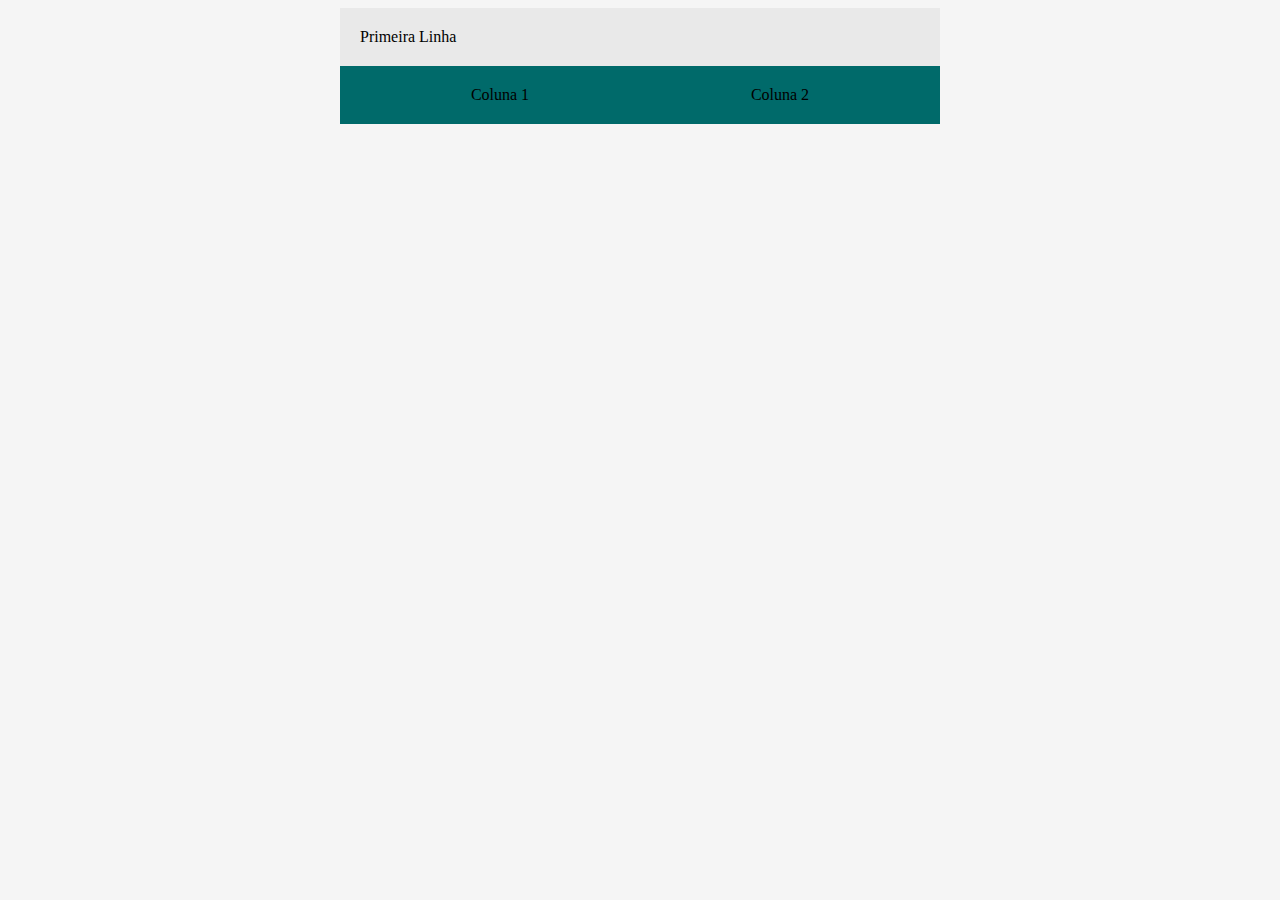
==== index.html @ b1d7e3a3 "closes #2 - Paleta de cores, display flex" ====
<!DOCTYPE html>
<html lang="en">

<head>
    <meta charset="UTF-8">
    <meta http-equiv="X-UA-Compatible" content="IE-edge">
    <meta name="viewport" content="width=device-width, initial-scale=1.0">
    <title>BootCamp DevJr - Sistema de Assinaturas</title>

    <style>
        body {
            background-color: #F5F5F5;
        }

        .container {
            background-color: #E9E9E9;
            margin: auto;

            width: 600px;
        }

        .header {
            padding: 20px;
        }

        .flex-container {
            display: flex;
            justify-content: space-around;
            padding: 20px;
            background-color: #006A6A;
        }
    </style>

</head>

<body>
    <div class="container">
        <div class="header">
            Primeira Linha
        </div>
        <div class="flex-container">
            <div>
                Coluna 1
            </div>
            <div>
                Coluna 2
            </div>
        </div>
    </div>
</body>

</html>
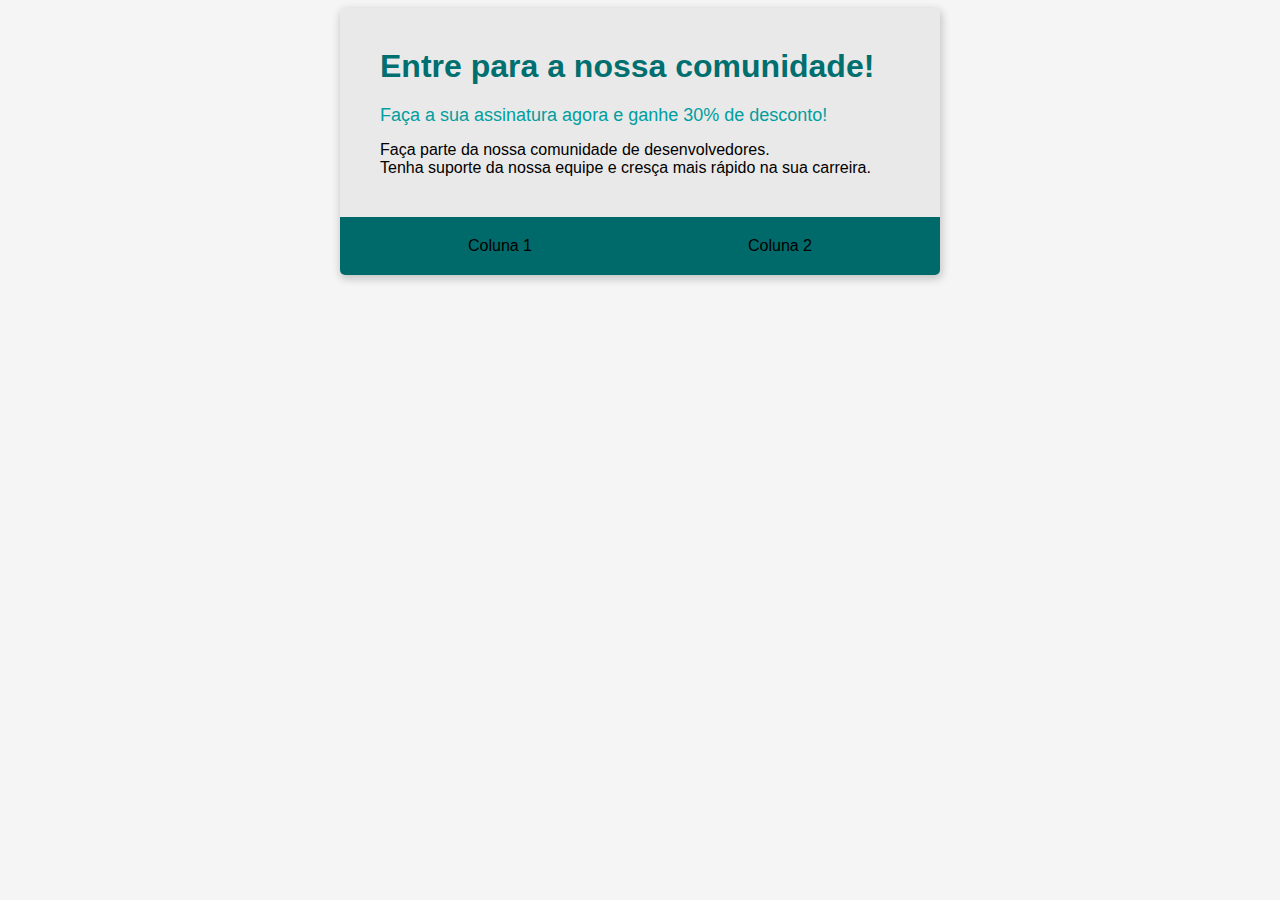
==== commit cece01f6: "closes #3 - Criando o cabecalho" ====
--- a/index.html
+++ b/index.html
@@ -10,6 +10,7 @@
     <style>
         body {
             background-color: #F5F5F5;
+            font-family: 'Segoe UI', Tahoma, Geneva, Verdana, sans-serif;
         }
 
         .container {
@@ -17,10 +18,14 @@
             margin: auto;
 
             width: 600px;
+
+            box-shadow: 1px 3px 8px 1px rgba(0, 0, 0, 0.2);
+            border-radius: 5px;
+            overflow: hidden;
         }
 
         .header {
-            padding: 20px;
+            padding: 40px;
         }
 
         .flex-container {
@@ -29,6 +34,20 @@
             padding: 20px;
             background-color: #006A6A;
         }
+
+        .header-title {
+            color: #006F6F;
+            font-size: 32px;
+            font-weight: 700;
+            margin-bottom: 20px;
+        }
+
+        .header-subtitle {
+            color: #009E9E;
+            font-size: 18px;
+            font-weight: 500;
+            margin-bottom: 15px;
+        }
     </style>
 
 </head>
@@ -36,7 +55,16 @@
 <body>
     <div class="container">
         <div class="header">
-            Primeira Linha
+            <div class="header-title">
+                Entre para a nossa comunidade!
+            </div>
+            <div class="header-subtitle">
+                Faça a sua assinatura agora e ganhe 30% de desconto!
+            </div>
+            <div>
+                Faça parte da nossa comunidade de desenvolvedores.<br>
+                Tenha suporte da nossa equipe e cresça mais rápido na sua carreira.
+            </div>
         </div>
         <div class="flex-container">
             <div>
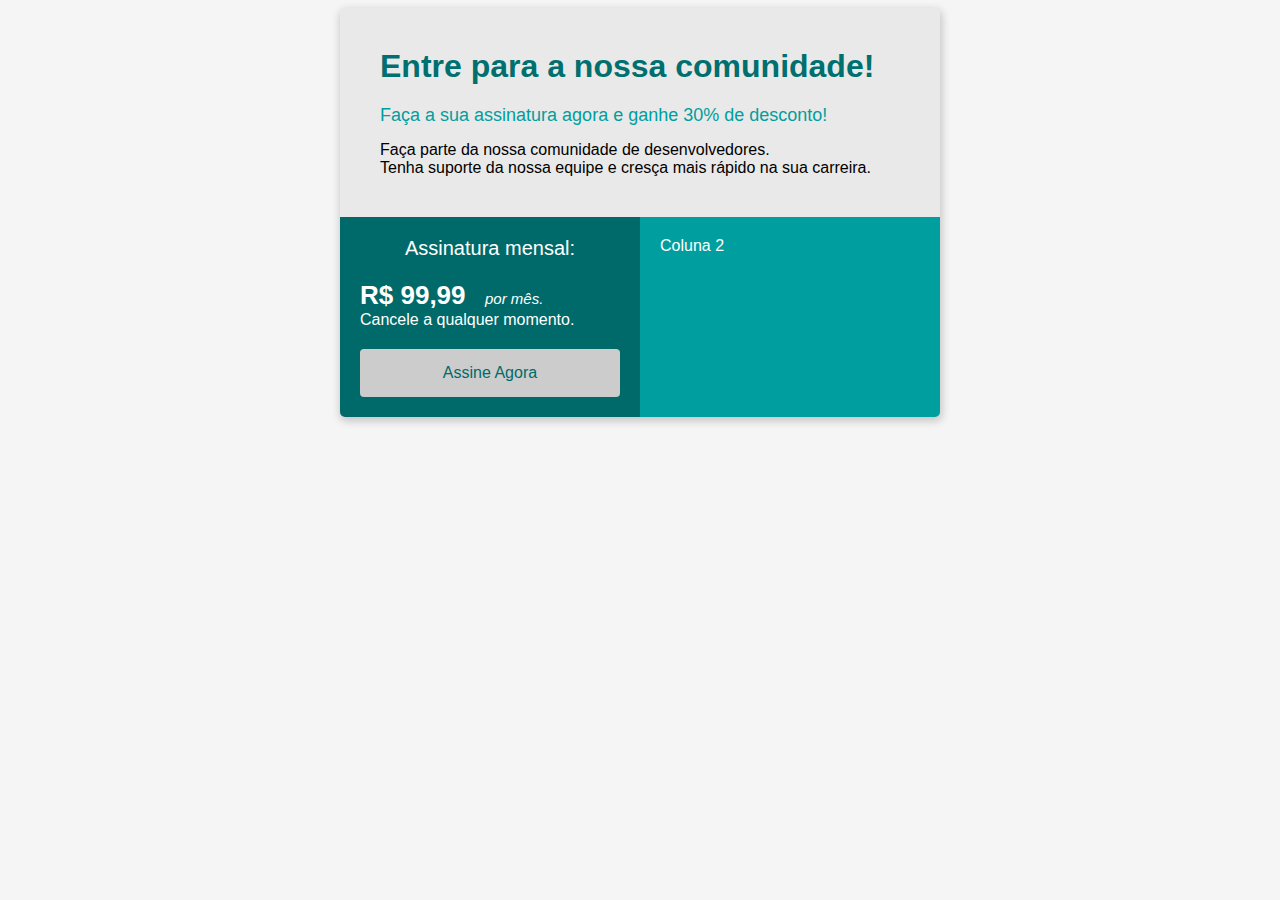
==== commit 5af67b22: "closes #4 - button e span" ====
--- a/index.html
+++ b/index.html
@@ -31,8 +31,6 @@
         .flex-container {
             display: flex;
             justify-content: space-around;
-            padding: 20px;
-            background-color: #006A6A;
         }
 
         .header-title {
@@ -47,6 +45,58 @@
             font-size: 18px;
             font-weight: 500;
             margin-bottom: 15px;
+        }
+
+        .col-1 {
+            background-color: #006A6A;
+            width: 50%;
+            padding: 20px;
+            color: #FFF;
+        }
+
+        .col-2 {
+            background-color: #009E9E;
+            width: 50%;
+            padding: 20px;
+            color: #FFF;
+        }
+
+        .subscription-title {
+            font-size: 20px;
+            text-align: center;
+            margin-bottom: 20px;
+        }
+
+        .price {
+            font-size: 26px;
+            font-weight: 700;
+        }
+
+        .month {
+            font-size: 15px;
+            font-style: italic;
+            margin-left: 15px;
+        }
+
+        .button {
+            margin-top: 20px;
+
+            width: 100%;
+            padding: 15px 32px;
+
+            color: #006A6A;
+            background-color: #CCCCCC;
+
+            font-size: 16px;
+
+            border-radius: 4px;
+            border: none;
+
+            cursor: pointer;
+        }
+
+        .button:hover {
+            background-color: #E9E9E9;
         }
     </style>
 
@@ -67,10 +117,20 @@
             </div>
         </div>
         <div class="flex-container">
-            <div>
-                Coluna 1
+            <div class="col-1">
+                <div class="subscription-title">
+                    Assinatura mensal:
+                </div>
+                <div>
+                    <span class="price">R$ 99,99</span>
+                    <span class="month">por mês.</span>
+                </div>
+                <div>
+                    Cancele a qualquer momento.
+                </div>
+                <button class="button">Assine Agora</button>
             </div>
-            <div>
+            <div class="col-2">
                 Coluna 2
             </div>
         </div>
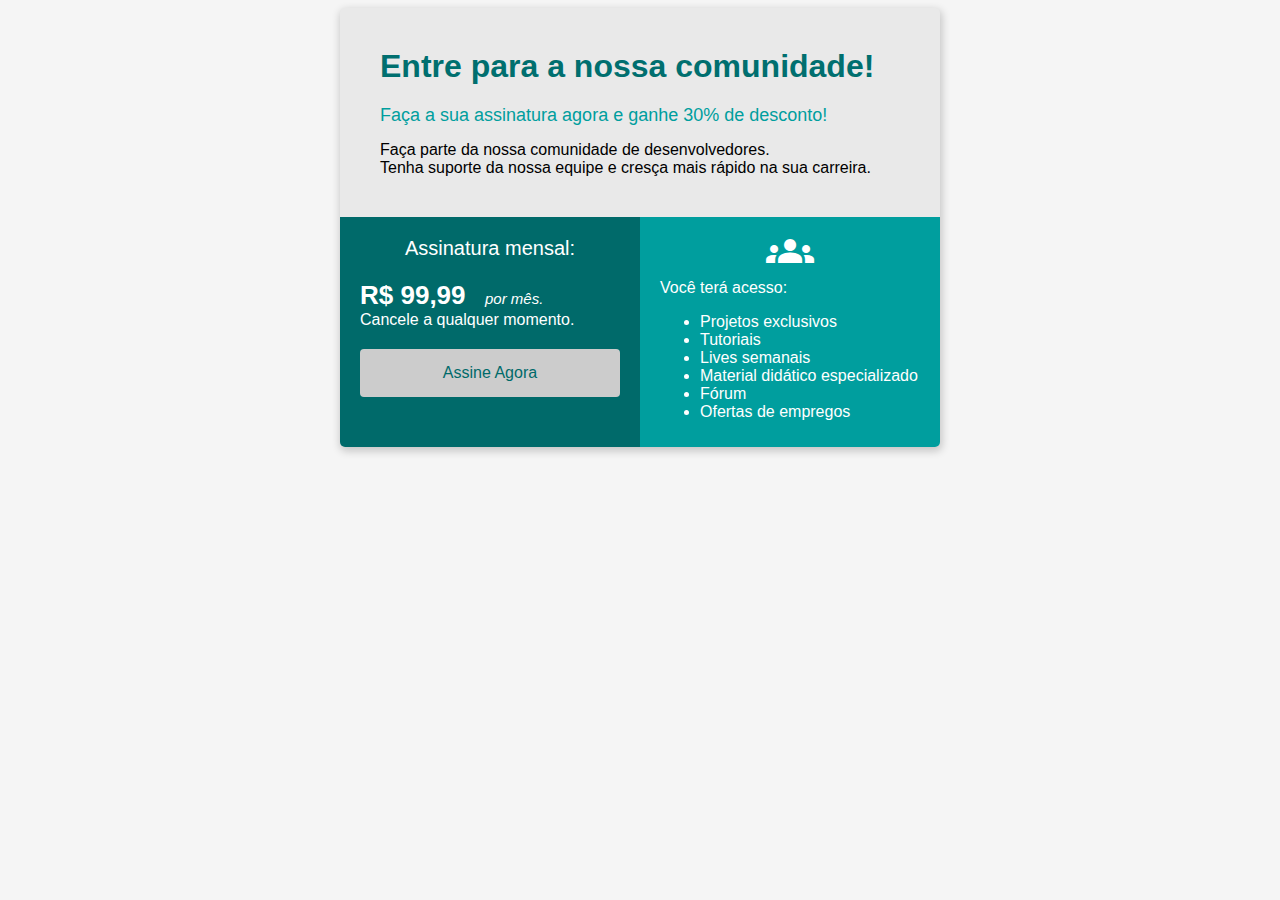
==== commit 632c260b: "closes #4 - button e span" ====
--- a/index.html
+++ b/index.html
@@ -57,7 +57,7 @@
         .col-2 {
             background-color: #009E9E;
             width: 50%;
-            padding: 20px;
+            padding: 10px 20px;
             color: #FFF;
         }
 
@@ -98,6 +98,19 @@
         .button:hover {
             background-color: #E9E9E9;
         }
+
+        .image.group {
+            text-align: center;
+        }
+
+        .material-symbols-outlined {
+            font-variation-settings:
+                'FILL' 1,
+                'wght' 400,
+                'GRAD' 1,
+                'opsz' 24;
+            font-size: 48px !important;
+        }
     </style>
 
 </head>
@@ -131,7 +144,24 @@
                 <button class="button">Assine Agora</button>
             </div>
             <div class="col-2">
-                Coluna 2
+                <link rel="stylesheet"
+                    href="https://fonts.googleapis.com/css2?family=Material+Symbols+Outlined:opsz,wght,FILL,GRAD@20..48,100..700,0..1,-50..200" />
+                <div class="image group">
+                    <span class="material-symbols-outlined">
+                        groups
+                    </span>
+                </div>
+                <div>
+                    Você terá acesso:
+                </div>
+                <ul>
+                    <li>Projetos exclusivos</li>
+                    <li>Tutoriais</li>
+                    <li>Lives semanais</li>
+                    <li>Material didático especializado</li>
+                    <li>Fórum</li>
+                    <li>Ofertas de empregos</li>
+                </ul>
             </div>
         </div>
     </div>
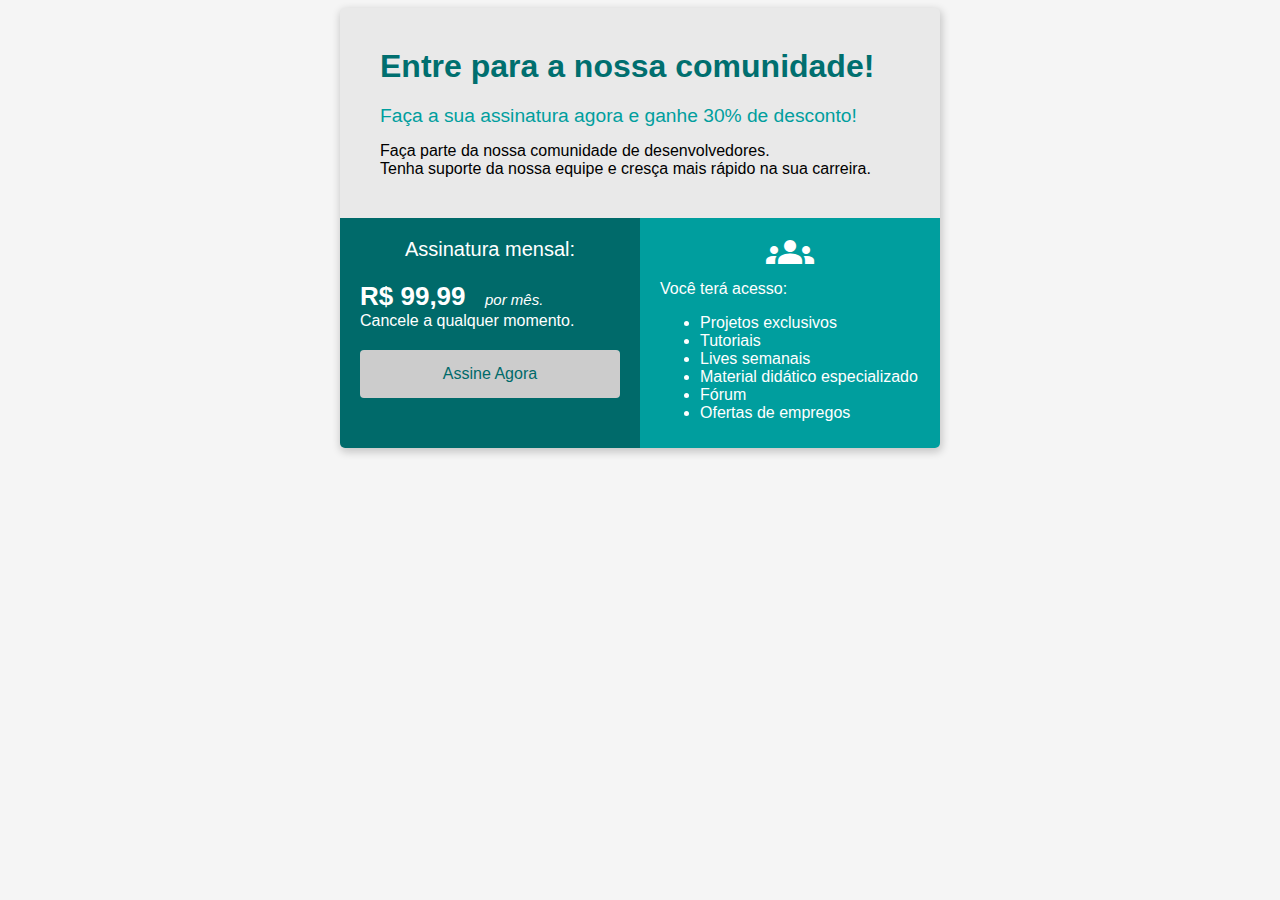
==== commit 52373df1: "closes #6 - media screen" ====
--- a/index.html
+++ b/index.html
@@ -25,7 +25,7 @@
         }
 
         .header {
-            padding: 40px;
+            padding: 2.5rem;
         }
 
         .flex-container {
@@ -35,59 +35,59 @@
 
         .header-title {
             color: #006F6F;
-            font-size: 32px;
+            font-size: 2rem;
             font-weight: 700;
-            margin-bottom: 20px;
+            margin-bottom: 1.25rem;
         }
 
         .header-subtitle {
             color: #009E9E;
-            font-size: 18px;
+            font-size: 1.2rem;
             font-weight: 500;
-            margin-bottom: 15px;
+            margin-bottom: 0.9375rem;
         }
 
         .col-1 {
             background-color: #006A6A;
             width: 50%;
-            padding: 20px;
+            padding: 1.25rem;
             color: #FFF;
         }
 
         .col-2 {
             background-color: #009E9E;
             width: 50%;
-            padding: 10px 20px;
+            padding: 0.625rem 1.25rem;
             color: #FFF;
         }
 
         .subscription-title {
-            font-size: 20px;
+            font-size: 1.25rem;
             text-align: center;
-            margin-bottom: 20px;
+            margin-bottom: 1.25rem;
         }
 
         .price {
-            font-size: 26px;
+            font-size: 1.625rem;
             font-weight: 700;
         }
 
         .month {
-            font-size: 15px;
+            font-size: 0.9375rem;
             font-style: italic;
-            margin-left: 15px;
+            margin-left: 0.9375rem;
         }
 
         .button {
-            margin-top: 20px;
+            margin-top: 1.25rem;
 
             width: 100%;
-            padding: 15px 32px;
+            padding: 0.9375rem 2rem;
 
             color: #006A6A;
             background-color: #CCCCCC;
 
-            font-size: 16px;
+            font-size: 1rem;
 
             border-radius: 4px;
             border: none;
@@ -109,7 +109,31 @@
                 'wght' 400,
                 'GRAD' 1,
                 'opsz' 24;
-            font-size: 48px !important;
+            font-size: 3rem !important;
+        }
+
+        @media screen and (max-width: 620px) {
+            html {
+                font-size: 12px;
+            }
+
+            .container {
+                width: 95%;
+            }
+
+            .flex-container {
+                flex-direction: column-reverse;
+            }
+
+            .col-1 {
+                width: 100%;
+                box-sizing: border-box;
+            }
+
+            .col-2 {
+                width: 100%;
+            }
+
         }
     </style>
 
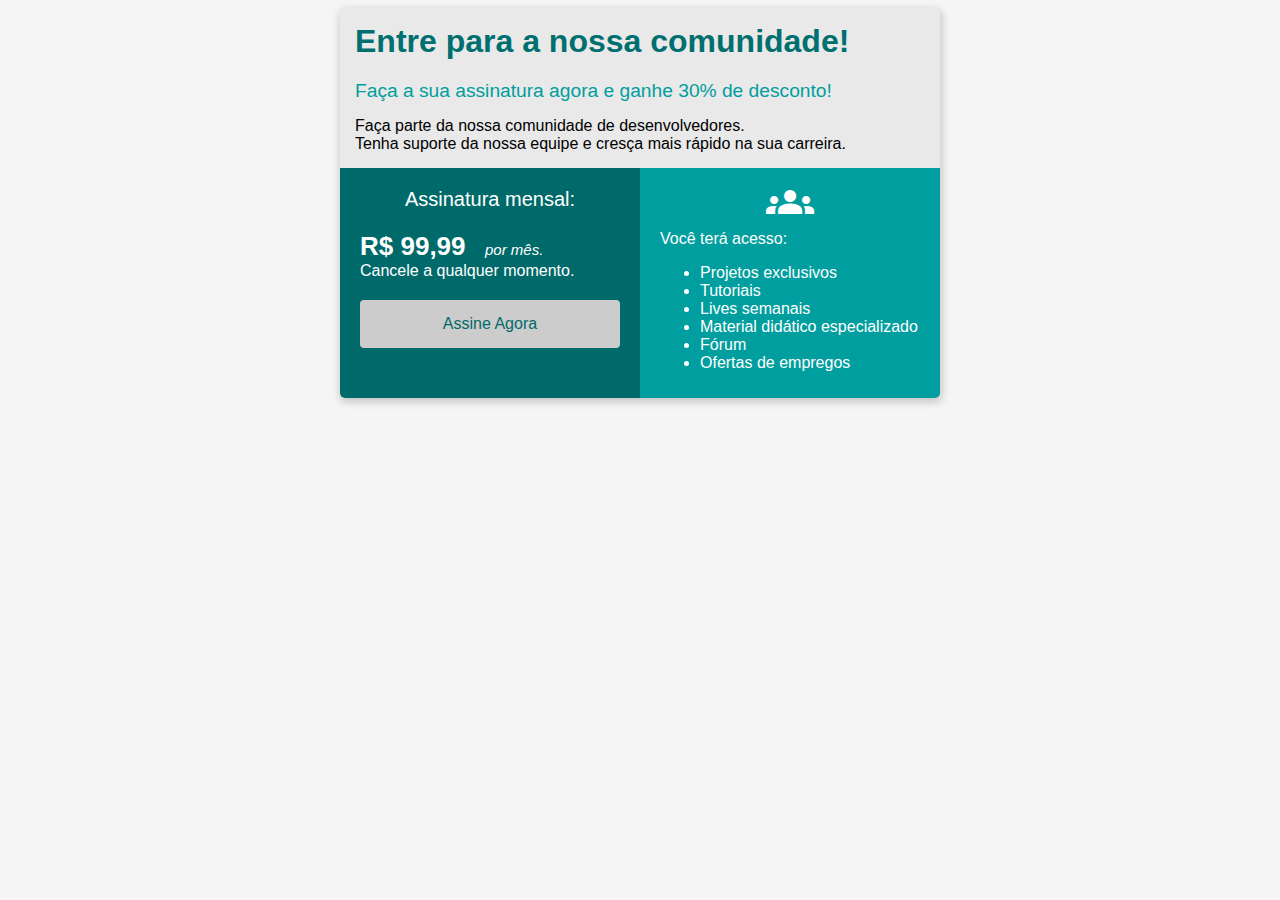
==== commit ce4f1a42: "closes #8 - register.html" ====
--- a/index.html
+++ b/index.html
@@ -6,137 +6,7 @@
     <meta http-equiv="X-UA-Compatible" content="IE-edge">
     <meta name="viewport" content="width=device-width, initial-scale=1.0">
     <title>BootCamp DevJr - Sistema de Assinaturas</title>
-
-    <style>
-        body {
-            background-color: #F5F5F5;
-            font-family: 'Segoe UI', Tahoma, Geneva, Verdana, sans-serif;
-        }
-
-        .container {
-            background-color: #E9E9E9;
-            margin: auto;
-
-            width: 600px;
-
-            box-shadow: 1px 3px 8px 1px rgba(0, 0, 0, 0.2);
-            border-radius: 5px;
-            overflow: hidden;
-        }
-
-        .header {
-            padding: 2.5rem;
-        }
-
-        .flex-container {
-            display: flex;
-            justify-content: space-around;
-        }
-
-        .header-title {
-            color: #006F6F;
-            font-size: 2rem;
-            font-weight: 700;
-            margin-bottom: 1.25rem;
-        }
-
-        .header-subtitle {
-            color: #009E9E;
-            font-size: 1.2rem;
-            font-weight: 500;
-            margin-bottom: 0.9375rem;
-        }
-
-        .col-1 {
-            background-color: #006A6A;
-            width: 50%;
-            padding: 1.25rem;
-            color: #FFF;
-        }
-
-        .col-2 {
-            background-color: #009E9E;
-            width: 50%;
-            padding: 0.625rem 1.25rem;
-            color: #FFF;
-        }
-
-        .subscription-title {
-            font-size: 1.25rem;
-            text-align: center;
-            margin-bottom: 1.25rem;
-        }
-
-        .price {
-            font-size: 1.625rem;
-            font-weight: 700;
-        }
-
-        .month {
-            font-size: 0.9375rem;
-            font-style: italic;
-            margin-left: 0.9375rem;
-        }
-
-        .button {
-            margin-top: 1.25rem;
-
-            width: 100%;
-            padding: 0.9375rem 2rem;
-
-            color: #006A6A;
-            background-color: #CCCCCC;
-
-            font-size: 1rem;
-
-            border-radius: 4px;
-            border: none;
-
-            cursor: pointer;
-        }
-
-        .button:hover {
-            background-color: #E9E9E9;
-        }
-
-        .image.group {
-            text-align: center;
-        }
-
-        .material-symbols-outlined {
-            font-variation-settings:
-                'FILL' 1,
-                'wght' 400,
-                'GRAD' 1,
-                'opsz' 24;
-            font-size: 3rem !important;
-        }
-
-        @media screen and (max-width: 620px) {
-            html {
-                font-size: 12px;
-            }
-
-            .container {
-                width: 95%;
-            }
-
-            .flex-container {
-                flex-direction: column-reverse;
-            }
-
-            .col-1 {
-                width: 100%;
-                box-sizing: border-box;
-            }
-
-            .col-2 {
-                width: 100%;
-            }
-
-        }
-    </style>
-
+    <link rel="stylesheet" href="style.css">
 </head>
 
 <body>
@@ -165,7 +35,9 @@
                 <div>
                     Cancele a qualquer momento.
                 </div>
-                <button class="button">Assine Agora</button>
+                <a href="register.html">
+                    <button class="button">Assine Agora</button>
+                </a>
             </div>
             <div class="col-2">
                 <link rel="stylesheet"
--- a/style.css
+++ b/style.css
@@ -0,0 +1,163 @@
+        body {
+            background-color: #F5F5F5;
+            font-family: 'Segoe UI', Tahoma, Geneva, Verdana, sans-serif;
+        }
+
+        input {
+            width: 95%;
+            height: 22px;
+            padding: 0.9375rem;
+            font-size: 1.25rem;
+            border-radius: 5px;
+            border: 0;
+            margin: 10px;
+        }
+
+        input:focus {
+            outline: none;
+            box-shadow: 0 0 10px #009E9E;
+        }
+
+        a {
+            color: #E9E9E9;
+            font-size: 0.8rem;
+        }
+
+        .container {
+            background-color: #E9E9E9;
+            margin: auto;
+
+            width: 600px;
+
+            box-shadow: 1px 3px 8px 1px rgba(0, 0, 0, 0.2);
+            border-radius: 5px;
+            overflow: hidden;
+        }
+
+        .header {
+            padding: 0.9375rem;
+        }
+
+        .flex-container {
+            display: flex;
+            justify-content: space-around;
+        }
+
+        .header-title {
+            color: #006F6F;
+            font-size: 2rem;
+            font-weight: 700;
+            margin-bottom: 1.25rem;
+        }
+
+        .header-subtitle {
+            color: #009E9E;
+            font-size: 1.2rem;
+            font-weight: 500;
+            margin-bottom: 0.9375rem;
+        }
+
+        .col-1 {
+            background-color: #006A6A;
+            width: 50%;
+            padding: 1.25rem;
+            color: #FFF;
+        }
+
+        .col-2 {
+            background-color: #009E9E;
+            width: 50%;
+            padding: 0.625rem 1.25rem;
+            color: #FFF;
+        }
+
+        .subscription-title {
+            font-size: 1.25rem;
+            text-align: center;
+            margin-bottom: 1.25rem;
+        }
+
+        .price {
+            font-size: 1.625rem;
+            font-weight: 700;
+        }
+
+        .month {
+            font-size: 0.9375rem;
+            font-style: italic;
+            margin-left: 0.9375rem;
+        }
+
+        .button {
+            margin-top: 1.25rem;
+
+            width: 100%;
+            padding: 0.9375rem 2rem;
+
+            color: #006A6A;
+            background-color: #CCCCCC;
+
+            font-size: 1rem;
+
+            border-radius: 4px;
+            border: none;
+
+            cursor: pointer;
+        }
+
+        .button:hover {
+            background-color: #E9E9E9;
+        }
+
+        .image.group {
+            text-align: center;
+        }
+
+        .material-symbols-outlined {
+            font-variation-settings:
+                'FILL' 1,
+                'wght' 400,
+                'GRAD' 1,
+                'opsz' 24;
+            font-size: 3rem !important;
+        }
+
+        .form-register {
+            background-color: #006A6A;
+            color: #FFF;
+
+            align-items: center;
+            align-content: space-around;
+
+            display: flex;
+            flex-direction: column;
+            padding: 1.25rem;
+        }
+
+        @media screen and (max-width: 620px) {
+            html {
+                font-size: 12px;
+            }
+
+            .container {
+                width: 95%;
+            }
+
+            .flex-container {
+                flex-direction: column-reverse;
+            }
+
+            .col-1 {
+                width: 100%;
+                box-sizing: border-box;
+            }
+
+            .col-2 {
+                width: 100%;
+            }
+
+            .header {
+                padding: 15px;
+            }
+
+        }